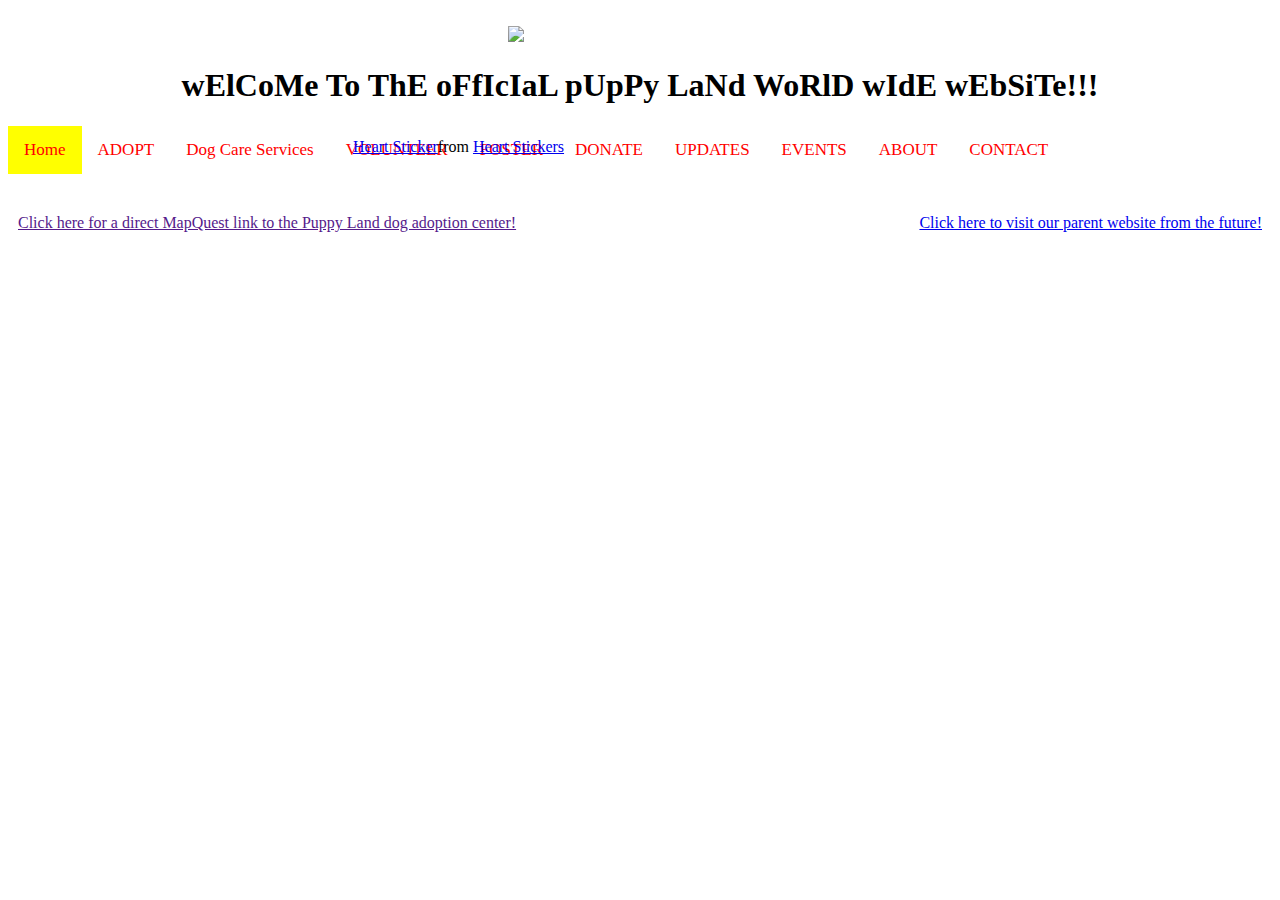
==== index.html @ 147f498c "Committed 3 html files and 3 css files for positioning hw" ====
<!DOCTYPE html>
<html lang="en">
<head>
    <meta charset="UTF-8">
    <meta http-equiv="X-UA-Compatible" content="IE=edge">
    <meta name="viewport" content="width=device-width, initial-scale=1.0">
    <title>Puppy Land Home Page</title>
    <link rel="stylesheet" href="style.css">
</head>
<body>
    <div>
        <div class="tenor-gif-embed" data-postid="20168081" data-share-method="host" data-aspect-ratio="1"><a href="https://tenor.com/view/heart-gif-20168081">Heart Sticker</a>from <a href="https://tenor.com/search/heart-stickers">Heart Stickers</a></div> <script type="text/javascript" async src="https://tenor.com/embed.js"></script>
        <img id="pixelatedPuppy" src="https://us.123rf.com/450wm/tiodwiyanto/tiodwiyanto2105/tiodwiyanto210500351/169446540-pixel-beagle-puppy-image-vector-illustration-of-pixel-art.jpg?ver=6">
    </div>
    <div>
        <h1>wElCoMe To ThE oFfIcIaL pUpPy LaNd WoRlD wIdE wEbSiTe!!!</h1>
    </div>
    <div class="topnav">
        <a class="active" href="index.html">Home</a>
        <a href="adopt.html">ADOPT</a>
        <a href="#contact">Dog Care Services</a>
        <a href="volunteer.html">VOLUNTEER</a>
        <a href="">FOSTER</a>
        <a href="">DONATE</a>
        <a href="">UPDATES</a>
        <a href="">EVENTS</a>
        <a href="">ABOUT</a>
        <a href="">CONTACT</a>
    </div>
    <div>
        <a class="map" href="">Click here for a direct MapQuest link to the Puppy Land dog adoption center!</a>
        <a class="future" href="https://rrdog.org/">Click here to visit our parent website from the future!</a>
    </div>
</body>
</html>
---- style.css ----
/* Add title*/
h1 {
    font-family: Comic Sans MS;
    text-align: center;
}

/* Add a white background color to the top navigation */
.topnav {
    background-color: white;
    overflow: hidden;
    position: sticky;
    margin-bottom: 50px;
}

/* Style the links inside the navigation bar */
.topnav a {
    float: left;
    color: red;
    text-align: center;
    padding: 14px 16px;
    text-decoration: none;
    font-size: 17px;
    font-family: 'Times New Roman';
}
/* Change the color of links on hover */
.topnav a:hover {
    background-color: lightslategray;
    color: white;
}

/* Add a color to the active/current link */
.topnav a.active {
    background-color: yellow;
}

#pixelatedPuppy {
    position: relative;
    left: 500px;
    width: 30%;
    z-index: 2;
}

body {
    background-image: url(https://encrypted-tbn0.gstatic.com/images?q=tbn:ANd9GcTeLZm3ELIt7XZzto9jrC5AZUHZKBCt3FPAcw&usqp=CAU);
}

.tenor-gif-embed {
    width: 20%;
    position: relative;
    top: 130px;
    left: 345px;
    z-index: 1;
}

.map {
    position: relative;
    float: left;
    bottom: 10px;
    left: 10px;
}
.future {
    position: relative;
    float: right;
    bottom: 10px;
    right: 10px;
}
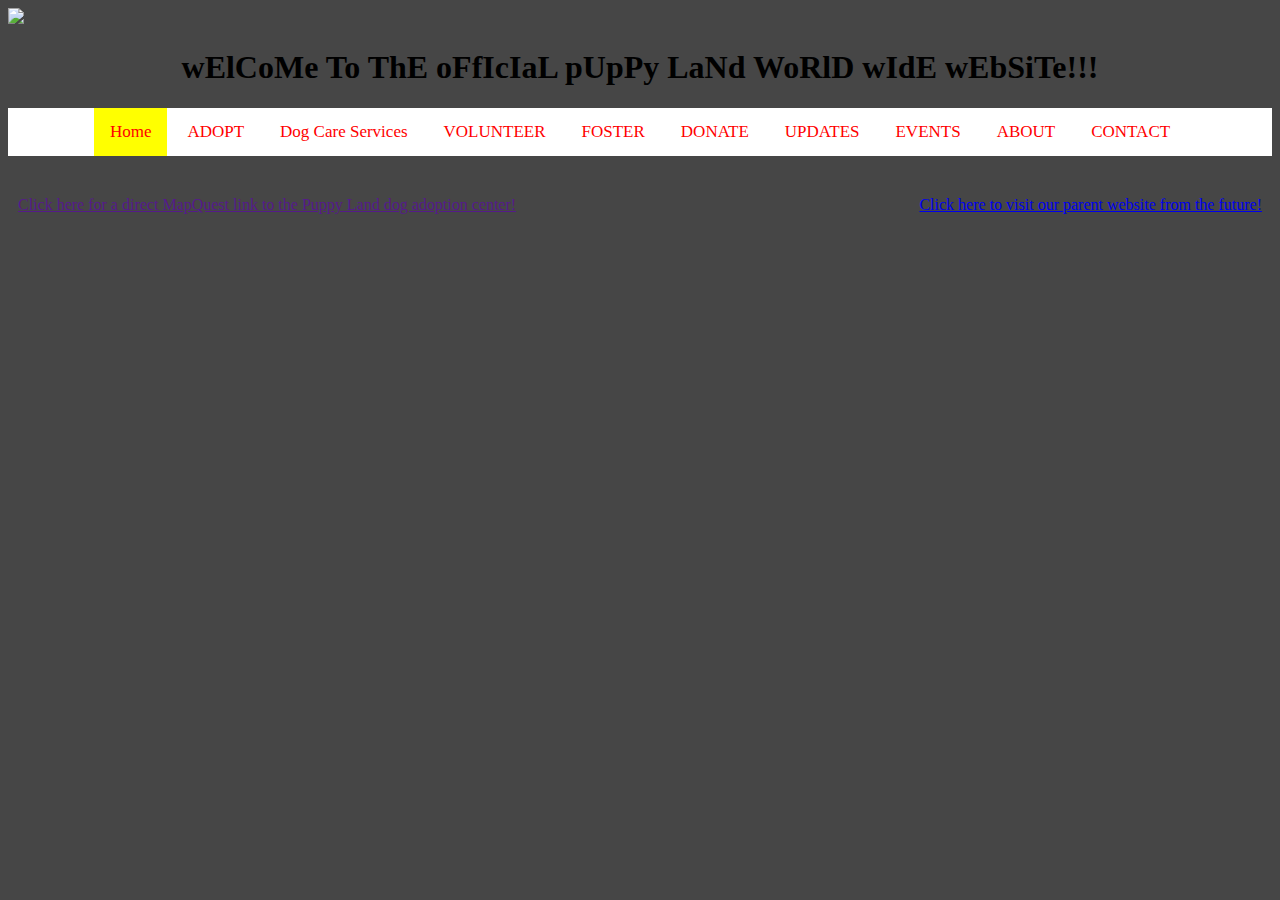
==== commit 76397fa4: "first commit for responsive changes to homepage" ====
--- a/index.html
+++ b/index.html
@@ -9,8 +9,8 @@
 </head>
 <body>
     <div>
-        <div class="tenor-gif-embed" data-postid="20168081" data-share-method="host" data-aspect-ratio="1"><a href="https://tenor.com/view/heart-gif-20168081">Heart Sticker</a>from <a href="https://tenor.com/search/heart-stickers">Heart Stickers</a></div> <script type="text/javascript" async src="https://tenor.com/embed.js"></script>
-        <img id="pixelatedPuppy" src="https://us.123rf.com/450wm/tiodwiyanto/tiodwiyanto2105/tiodwiyanto210500351/169446540-pixel-beagle-puppy-image-vector-illustration-of-pixel-art.jpg?ver=6">
+        <!--<div class="tenor-gif-embed" data-postid="20168081" data-share-method="host" data-aspect-ratio="1"><a href="https://tenor.com/view/heart-gif-20168081">Heart Sticker</a>from <a href="https://tenor.com/search/heart-stickers">Heart Stickers</a></div> <script type="text/javascript" async src="https://tenor.com/embed.js"></script>-->
+        <img class="pixelatedPuppy" src="https://us.123rf.com/450wm/tiodwiyanto/tiodwiyanto2105/tiodwiyanto210500351/169446540-pixel-beagle-puppy-image-vector-illustration-of-pixel-art.jpg?ver=6">
     </div>
     <div>
         <h1>wElCoMe To ThE oFfIcIaL pUpPy LaNd WoRlD wIdE wEbSiTe!!!</h1>
--- a/style.css
+++ b/style.css
@@ -4,23 +4,24 @@
     text-align: center;
 }
 
-/* Add a white background color to the top navigation */
 .topnav {
     background-color: white;
     overflow: hidden;
     position: sticky;
     margin-bottom: 50px;
+    text-align: center;
 }
 
 /* Style the links inside the navigation bar */
 .topnav a {
-    float: left;
     color: red;
     text-align: center;
     padding: 14px 16px;
     text-decoration: none;
     font-size: 17px;
     font-family: 'Times New Roman';
+    box-sizing: border-box;
+    display: inline-block;
 }
 /* Change the color of links on hover */
 .topnav a:hover {
@@ -33,15 +34,21 @@
     background-color: yellow;
 }
 
-#pixelatedPuppy {
+/*.pixelatedPuppy {
     position: relative;
     left: 500px;
     width: 30%;
     z-index: 2;
-}
+    box-sizing: border-box;
+}*/
 
 body {
     background-image: url(https://encrypted-tbn0.gstatic.com/images?q=tbn:ANd9GcTeLZm3ELIt7XZzto9jrC5AZUHZKBCt3FPAcw&usqp=CAU);
+    background-position: center center;
+    /*background-repeat: no-repeat;*/
+    background-attachment: fixed;
+    background-size: cover;
+    background-color: #464646;
 }
 
 .tenor-gif-embed {
@@ -63,4 +70,65 @@
     float: right;
     bottom: 10px;
     right: 10px;
+}
+
+@media screen and (max-width:767px) {
+    .pixelatedPuppy {
+        width: 100%;
+        height: auto;
+        /*margin: 0 auto;*/
+        align-content: center;
+        display: block;
+        margin-left: auto;
+        margin-right: auto;
+    }
+}
+
+/* Smartphones (portrait and landscape) ---------- */
+@media screen and (min-width: 320px) and (max-width: 480px) {
+    .pixelatedPuppy {
+        width: 20%;
+        /*margin: 0 auto;*/
+        inline-size: 87px;
+        display: block;
+        margin-left: auto;
+        margin-right: auto;
+        /*display: flex;
+        align-items: center;
+        justify-content: center;*/
+    }
+
+    body {
+        background-size: 20%;
+    }
+
+    .tenor-gif-embed {
+        width: 20%;
+        inline-size: 87px;
+    }
+
+    h1 {
+        font-size: 8px;
+        text-align: center;
+        display: flex;
+        text-overflow: hidden;
+        inline-size: 87px;
+        overflow-wrap: break-word;
+    }
+
+    .topnav {
+        text-overflow: hidden;
+        font-size: 5px;
+        inline-size: 87px;
+    }
+
+    .map {
+        font-size: 7px;
+        inline-size: 87px;
+    }
+
+    .future {
+        font-size: 7px;
+        inline-size: 87px;
+    }
 }